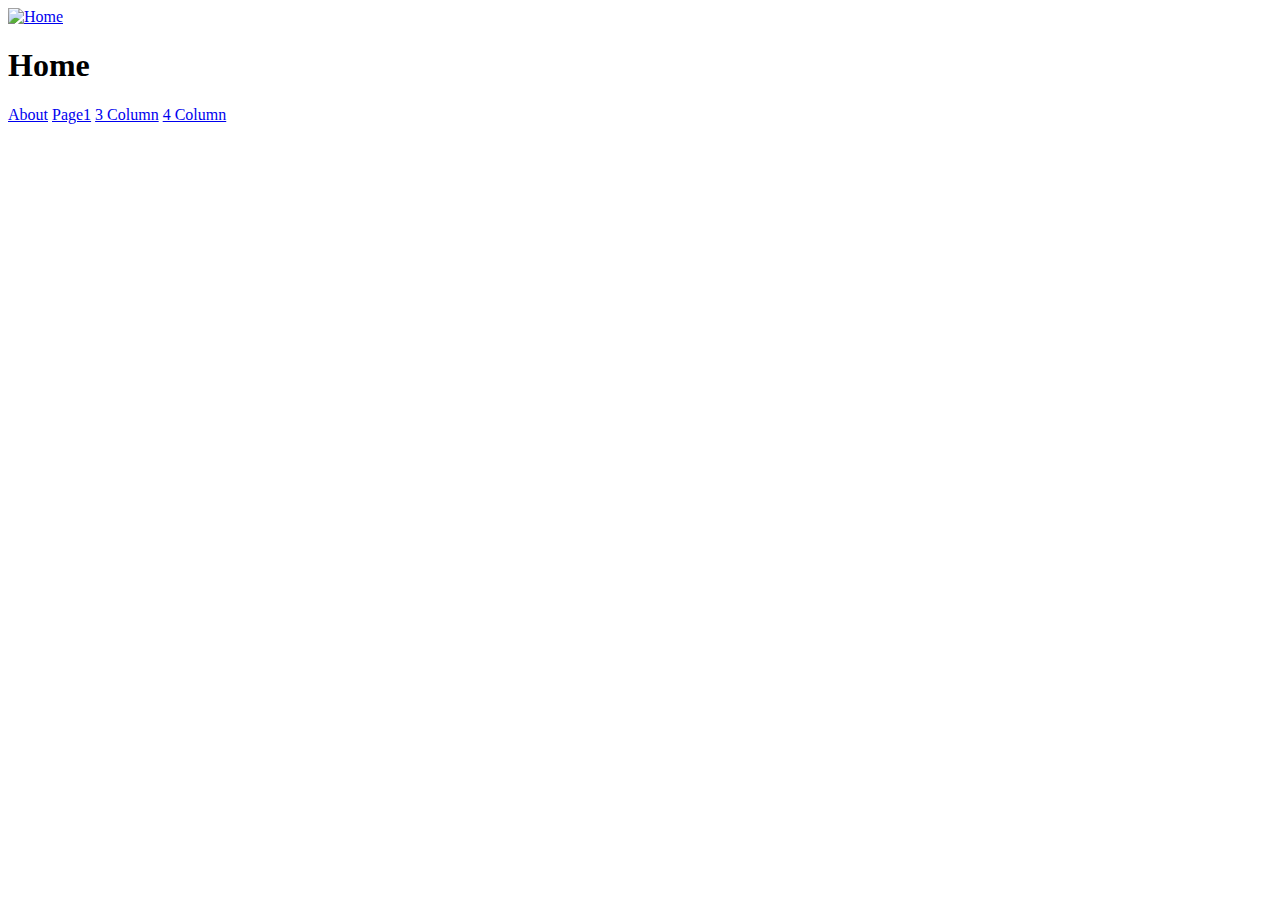
==== index.html @ 610cb1b9 "第一次提交" ====
<!DOCTYPE html>
<html lang="en">

<head>
    <meta charset="UTF-8">
    <title>Home</title>
</head>

<body>
    <a href="index.html"><img src="https://source.unsplash.com/100x100?buildings" alt="Home"></a>
    <h1>Home</h1>
    <a href="about/about.html">About</a>
    <a href="pages/page1.html">Page1</a>
    <a href="portfolio/3column.html">3 Column</a>
    <a href="portfolio/4column.html">4 Column</a>
</body>

</html>
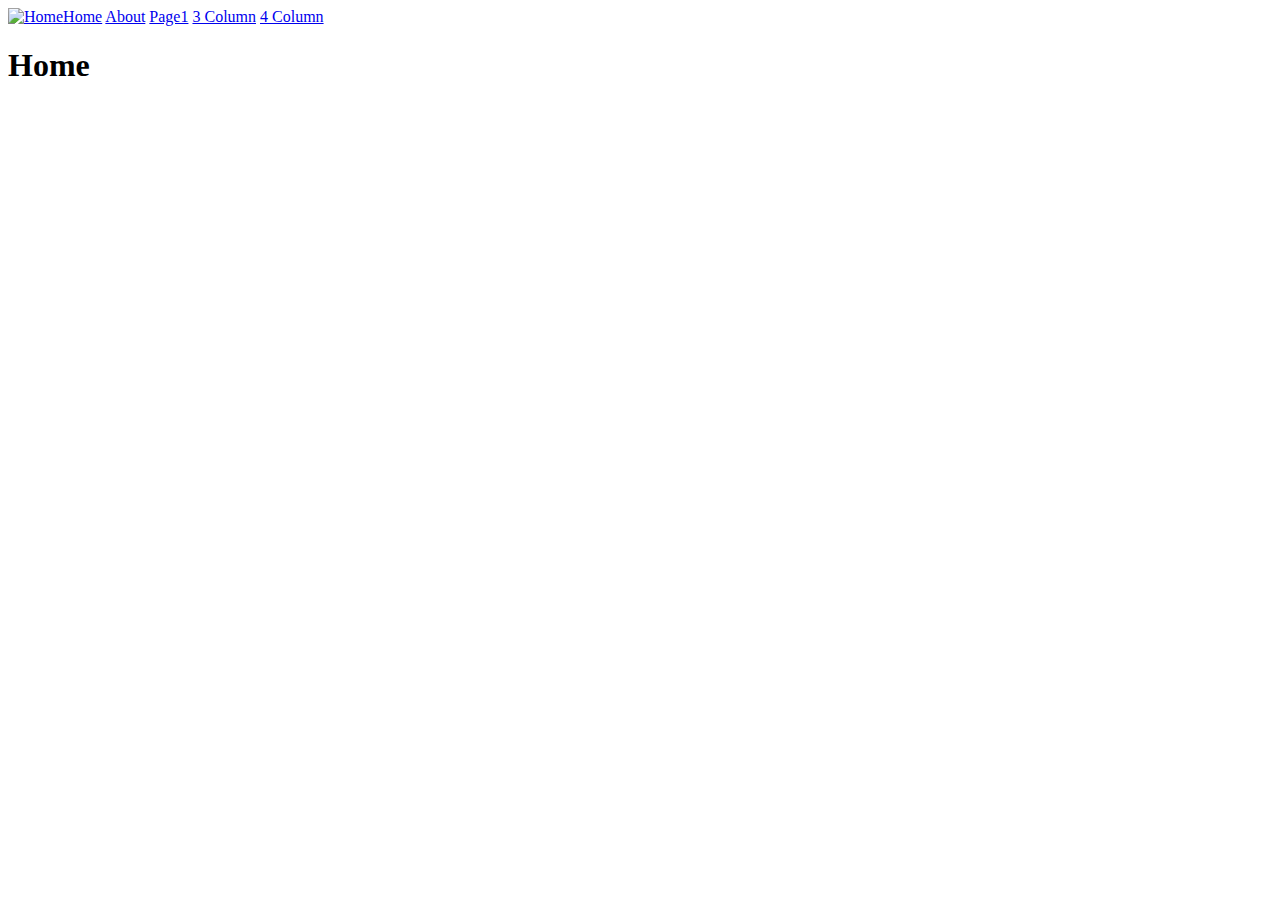
==== commit dc3f8267: "修改了首頁的結構" ====
--- a/index.html
+++ b/index.html
@@ -7,12 +7,21 @@
 </head>
 
 <body>
-    <a href="index.html"><img src="https://source.unsplash.com/100x100?buildings" alt="Home"></a>
-    <h1>Home</h1>
-    <a href="about/about.html">About</a>
-    <a href="pages/page1.html">Page1</a>
-    <a href="portfolio/3column.html">3 Column</a>
-    <a href="portfolio/4column.html">4 Column</a>
+    <div class="container">
+        <div class="nav">
+            <a href="index.html"><img src="https://source.unsplash.com/100x100?buildings" alt="Home">Home</a>
+            <a href="about/about.html">About</a>
+            <a href="pages/page1.html">Page1</a>
+            <a href="portfolio/3column.html">3 Column</a>
+            <a href="portfolio/4column.html">4 Column</a>
+        </div>
+        <div class="jumbotron">
+            <h1>Home</h1>
+        </div>
+    </div>
+
+
+
 </body>
 
 </html>
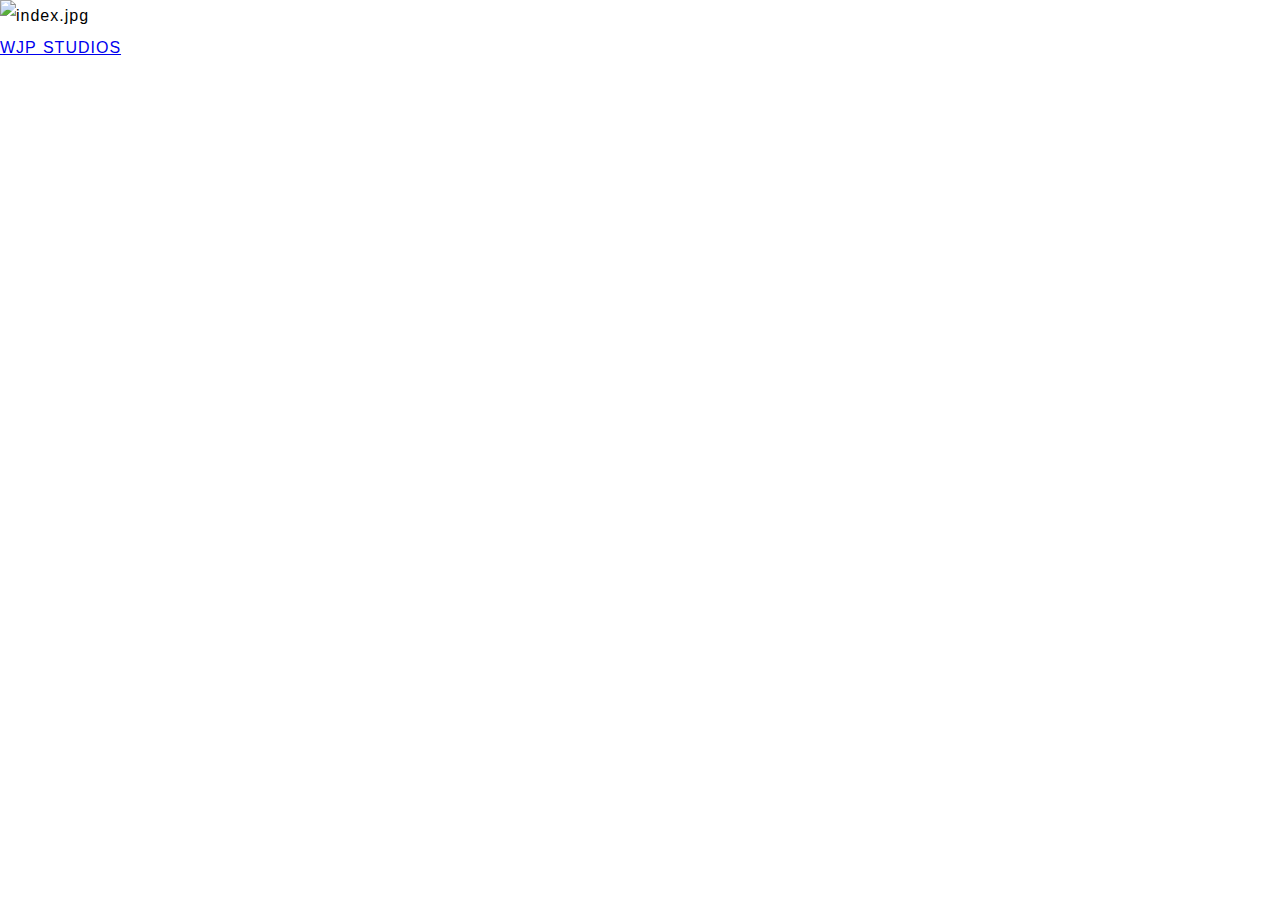
==== commit e2df8537: "成果發表" ====
--- a/index.html
+++ b/index.html
@@ -3,24 +3,36 @@
 
 <head>
     <meta charset="UTF-8">
-    <title>Home</title>
+    <title>277 台大 HTML/CSS 基礎班</title>
+    <link rel="stylesheet" href="css/base.css">
+    <link rel="stylesheet" href="css/grid.css">
+    <link rel="stylesheet" href="css/style.css">
+    <link rel="stylesheet" href="https://wujpkimo.github.io/css/277home.css">
 </head>
 
 <body>
-    <div class="container">
-        <div class="nav">
-            <a href="index.html"><img src="https://source.unsplash.com/100x100?buildings" alt="Home">Home</a>
-            <a href="about/about.html">About</a>
-            <a href="pages/page1.html">Page1</a>
-            <a href="portfolio/3column.html">3 Column</a>
-            <a href="portfolio/4column.html">4 Column</a>
+    <header>
+
+        <div class="hander">
+            <img src=image/hander.png alt="index.jpg" width=100%>
+            <div class="hander-title">
+                <ul>
+                    <li>
+                        <a href="about.html">About</a>
+                    </li>
+                    <li>
+                        <a href="travel.html">Travel</a>
+                    </li>
+                    <li><a href="homework.html">Homework</a></li>
+                </ul>
+            </div>
         </div>
-        <div class="jumbotron">
-            <h1>Home</h1>
-        </div>
+
+    </header>
+
+    <div class="home277">
+        <a href="https://wujpkimo.github.io/277.html">WJP STUDIOS</a>
     </div>
-
-
 
 </body>
 
--- a/css/base.css
+++ b/css/base.css
@@ -0,0 +1,42 @@
+/*
+    我的基礎設定
+    所有標籤統一設定
+*/
+
+* {
+    box-sizing: border-box;
+}
+
+
+/* reset css */
+
+html,
+body,
+h1,
+h2,
+h3,
+h4,
+h5,
+h6,
+div,
+p,
+header,
+footer,
+aside,
+article,
+section,
+blockquote {
+    margin: 0;
+    padding: 0;
+}
+
+body {
+    font-family: "Droid Serif", "Helvetica Neue", Helvetica, Arial, sans-serif;
+    letter-spacing: 1px;
+    word-spacing: 1px;
+    line-height: 2;
+}
+
+section {
+    font-family: "Microsoft JhengHei";
+}
--- a/css/grid.css
+++ b/css/grid.css
@@ -0,0 +1,208 @@
+* {
+    box-sizing: border-box;
+}
+
+body,
+html,
+h1,
+h2,
+h3,
+h4,
+h5,
+h6,
+div,
+p,
+header,
+footer,
+aside,
+article,
+section,
+blockquote {
+    margin: 0;
+    padding: 0;
+}
+
+.row:after {
+    content: "";
+    clear: both;
+    display: block;
+}
+
+[class^="col-"] {
+    width: 100%;
+    float: left;
+    padding: 15px;
+}
+
+.container,
+.container-fluid {
+    width: 100%;
+    margin-left: auto;
+    margin-right: auto;
+}
+
+@media screen and (max-width:768px) {
+    .col-xs-1 {
+        width: calc(100% * 1 / 12);
+    }
+    .col-xs-2 {
+        width: calc(100% * 2 / 12);
+    }
+    .col-xs-3 {
+        width: calc(100% * 3 / 12);
+    }
+    .col-xs-4 {
+        width: calc(100% * 4 / 12);
+    }
+    .col-xs-5 {
+        width: calc(100% * 5 / 12);
+    }
+    .col-xs-6 {
+        width: calc(100% * 6 / 12);
+    }
+    .col-xs-7 {
+        width: calc(100% * 7 / 12);
+    }
+    .col-xs-8 {
+        width: calc(100% * 8 / 12);
+    }
+    .col-xs-9 {
+        width: calc(100% * 9 / 12);
+    }
+    .col-xs-10 {
+        width: calc(100% * 10 / 12);
+    }
+    .col-xs-11 {
+        width: calc(100% * 11 / 12);
+    }
+    .col-xs-12 {
+        width: calc(100% * 12 / 12);
+    }
+}
+
+@media screen and (min-width:768px) and (max-width:992px) {
+    .container {
+        width: 750px;
+    }
+    .col-sm-1 {
+        width: calc(100% * 1 / 12);
+    }
+    .col-sm-2 {
+        width: calc(100% * 2 / 12);
+    }
+    .col-sm-3 {
+        width: calc(100% * 3 / 12);
+    }
+    .col-sm-4 {
+        width: calc(100% * 4 / 12);
+    }
+    .col-sm-5 {
+        width: calc(100% * 5 / 12);
+    }
+    .col-sm-6 {
+        width: calc(100% * 6 / 12);
+    }
+    .col-sm-7 {
+        width: calc(100% * 7 / 12);
+    }
+    .col-sm-8 {
+        width: calc(100% * 8 / 12);
+    }
+    .col-sm-9 {
+        width: calc(100% * 9 / 12);
+    }
+    .col-sm-10 {
+        width: calc(100% * 10 / 12);
+    }
+    .col-sm-11 {
+        width: calc(100% * 11 / 12);
+    }
+    .col-sm-12 {
+        width: calc(100% * 12 / 12);
+    }
+}
+
+@media screen and (min-width:992px) and (max-width:1200px) {
+    .container {
+        width: 970px;
+    }
+    .col-md-1 {
+        width: calc(100% * 1 / 12);
+    }
+    .col-md-2 {
+        width: calc(100% * 2 / 12);
+    }
+    .col-md-3 {
+        width: calc(100% * 3 / 12);
+    }
+    .col-md-4 {
+        width: calc(100% * 4 / 12);
+    }
+    .col-md-5 {
+        width: calc(100% * 5 / 12);
+    }
+    .col-md-6 {
+        width: calc(100% * 6 / 12);
+    }
+    .col-md-7 {
+        width: calc(100% * 7 / 12);
+    }
+    .col-md-8 {
+        width: calc(100% * 8 / 12);
+    }
+    .col-md-9 {
+        width: calc(100% * 9 / 12);
+    }
+    .col-md-10 {
+        width: calc(100% * 10 / 12);
+    }
+    .col-md-11 {
+        width: calc(100% * 11 / 12);
+    }
+    .col-md-12 {
+        width: calc(100% * 12 / 12);
+    }
+}
+
+@media screen and (min-width:1200px) {
+    .container {
+        width: 1170px;
+    }
+    .col-lg-1 {
+        width: calc(100% * 1 / 12);
+    }
+    .col-lg-2 {
+        width: calc(100% * 2 / 12);
+    }
+    .col-lg-3 {
+        width: calc(100% * 3 / 12);
+    }
+    .col-lg-4 {
+        width: calc(100% * 4 / 12);
+    }
+    .col-lg-5 {
+        width: calc(100% * 5 / 12);
+    }
+    .col-lg-6 {
+        width: calc(100% * 6 / 12);
+    }
+    .col-lg-7 {
+        width: calc(100% * 7 / 12);
+    }
+    .col-lg-8 {
+        width: calc(100% * 8 / 12);
+    }
+    .col-lg-9 {
+        width: calc(100% * 9 / 12);
+    }
+    .col-lg-10 {
+        width: calc(100% * 10 / 12);
+    }
+    .col-lg-11 {
+        width: calc(100% * 11 / 12);
+    }
+    .col-lg-12 {
+        width: calc(100% * 12 / 12);
+    }
+}
+
--- a/css/style.css
+++ b/css/style.css
@@ -0,0 +1,193 @@
+* {
+    box-sizing: border-box;
+}
+
+
+/*首頁*/
+
+ul>li {
+    display: inline-block;
+    left: 200px;
+    top: 10px;
+    padding: 0px 25px;
+}
+
+ul>li>a {
+    text-decoration: none;
+    color: white;
+    font-size: 18px;
+}
+
+p {
+    width: 100%;
+    font-family: "Microsoft JhengHei", "Droid Serif", "Helvetica Neue", Helvetica, Arial, sans-serif;
+}
+
+
+/*每個分頁的header*/
+
+header {
+    width: 100%;
+    font-family: "Microsoft JhengHei", "Droid Serif", "Helvetica Neue", Helvetica, Arial, sans-serif;
+}
+
+.hander-title {
+    position: absolute;
+    top: 1%;
+    right: 5%;
+}
+
+section>div {
+    font-size: 16px;
+}
+
+
+/*about.html表格格式*/
+
+h1 {
+    line-height: 55px;
+    text-align: center;
+    border-style: outset;
+    color: #ff0000;
+    text-shadow: 2px 2px 2px #6c6c6c;
+    background: #f0e2db;
+    background-image: linear-gradient(90deg, #ffbb33 2px, transparent 0), linear-gradient(90deg, #ffbb33 11px, transparent 0), linear-gradient(90deg, #aabb44 23px, transparent 0), linear-gradient(90deg, #665555 20px, transparent 0);
+    background-size: 23px 100%, 41px 100%, 61px 100%, 83px 100%;
+}
+
+table {
+    margin: auto;
+    border-style: solid;
+    border-width: 2px;
+    border-color: #939699;
+    font-family: "Microsoft JhengHei", sans-serif;
+}
+
+td {
+    border-style: solid;
+    border-width: 2px;
+    border-color: #939699;
+}
+
+row {
+    margin: -4px -4px;
+}
+
+.about {
+    margin: -4px -4px;
+}
+
+.about1 [class^="col-"] img {
+    width: 100%;
+}
+
+.about1 [class^="col-"] table {
+    width: 100%;
+}
+
+
+/*travel*.html格式設定*/
+
+.td-title {
+    background-color: #f0e2db;
+}
+
+td>img {
+    height: 300px;
+}
+
+.travel-title {
+    text-align: center;
+}
+
+.travel-title>ul>li>a {
+    color: black;
+    font-family: "Microsoft JhengHei", "Droid Serif", "Helvetica Neue", Helvetica, Arial, sans-serif;
+}
+
+.travel-title a:link,
+.travel-title a:active,
+.travel-title a:visited {
+    font-size: 16px;
+    font-family: "Microsoft JhengHei";
+    color: black;
+    text-decoration: none;
+}
+
+.travel-title a:hover {
+    color: white;
+    background-color: #ff9700;
+    border-radius: 3px;
+}
+
+.carousel-inner>.item>img {
+    width: 80%;
+    margin: auto;
+}
+
+.travelun {
+    padding: 0px;
+    margin: 0px auto;
+}
+
+.item active .item {
+    margin: 0px auto;
+    position: absolute;
+    background-color: white;
+}
+
+
+/*homework.html格式設定*/
+
+.homework-title a:link,
+.homework-title a:active,
+.homework-title a:visited {
+    font-size: 16px;
+    font-family: "Microsoft JhengHei";
+    color: black;
+    text-decoration: none;
+}
+
+.homework-title a:hover {
+    color: white;
+    background-color: #ff9700;
+    border-radius: 3px;
+}
+
+.homework-title>ul>li>a {
+    color: black;
+    font-family: "Microsoft JhengHei", "Droid Serif", "Helvetica Neue", Helvetica, Arial, sans-serif;
+}
+
+.hander-homework {
+    height: 50px;
+    background-image: linear-gradient(-60deg, #ff5858 0%, #f09819 100%);
+}
+
+.homework-section {
+    font-size: 16px;
+    padding: 5px;
+}
+
+.top {
+    width: 150px;
+    height: 40px;
+    position: fixed;
+    right: 10px;
+    bottom: 40px;
+    padding: 10px;
+}
+
+.top a:link,
+.top a:active,
+.top a:visited {
+    font-size: 14px;
+    font-family: sans-serif;
+    color: #989898;
+    text-decoration: none;
+}
+
+.top a:hover {
+    color: black;
+    font-style: oblique;
+}
